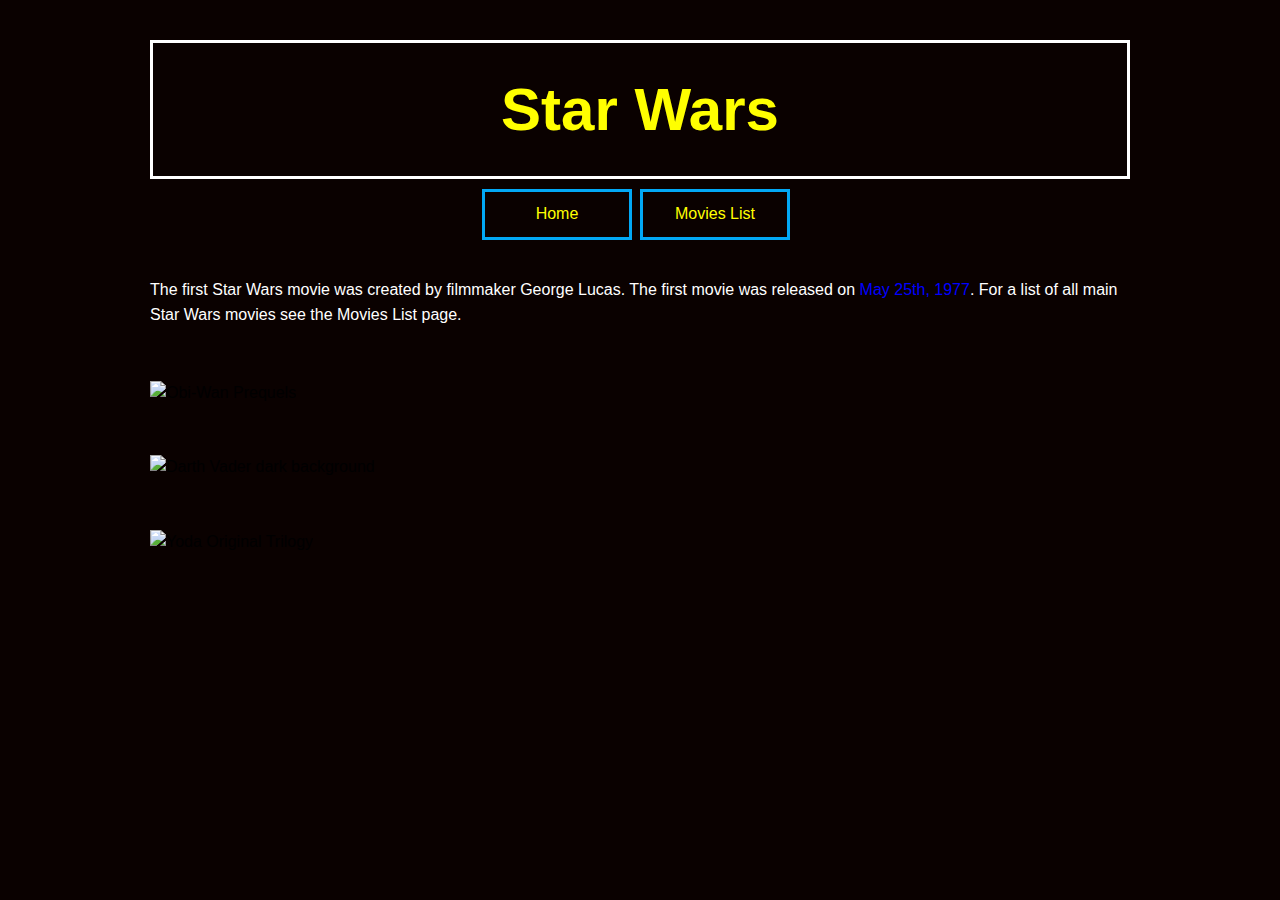
==== index.html @ 2e61c1cf "creating Star Wars Test repo" ====
<!DOCTYPE html>

<html lang="en">

    <head>

        <meta charset="utf-8">
        <meta http-equiv="X-UA-Compatible" content="IE=edge" />
        <meta name="viewport" content="width=device-width, initial-scale=1.0" />
        <link rel="stylesheet" href="css/index.css">

        <title>Home</title>

    </head>

    <body>
       
            <header>

                <h1>Star Wars</h1>

                <nav class="site-nav">

                    <ul class="group">
                        <li><a href="index.html">Home</a></li>
                        <li><a href="movies_list.html">Movies List</a></li>
                    </ul>

                </nav>

			</header>
            
            <main>

                <section>
                    <p> The first Star Wars movie was created by filmmaker George Lucas. The first movie was released on <Span>May 25th, 1977</Span>. For a list of all main Star Wars movies see the Movies List page.</p>
                </section>

            </main>
                    

            <aside>

                <img src="https://pyxis.nymag.com/v1/imgs/f11/87d/c4cdd594460cf2a3360089f1c845d62b84-obi-wan-kenobi.2x.h473.w710.jpg" alt="Obi-Wan Prequels"/>

                <br/>

                <img src="https://prod-ripcut-delivery.disney-plus.net/v1/variant/disney/B0BDA09845AA575291C38D21E462571A6E07AC34899505FA6F6D615137B15EDF/scale?width=1200&amp;aspectRatio=1.78&amp;format=webp" alt="Darth Vader dark background"/>

                <br/>

                <img src="https://sm.ign.com/ign_ap/news/f/frank-oz-voicing-yoda-on-star-wars-rebels/frank-oz-voicing-yoda-on-star-wars-rebels_g6gd.jpg" alt="Yoda Original Trilogy"/>
            
            </aside>

    </body>

</html>
---- css/index.css ----
html {
	background-color: #0a0100;
}

body {
	box-sizing: border-box;
	font-family: arial;
	line-height: 1.55;
}

body > * {
	width: 980px;
	max-width: calc( 100vw -32px);
	margin: 0 auto;
}

h1 {
	margin-bottom: 0;
	color: Yellow;
	text-align: center;
	font-size: 375%;
	padding: 20px 40px 20px 40px;
    border: solid white;
    border: 3px 3px 3px 3px;
}

h1 + p {
	margin-top: 0;
}

/* Site Navigation */

.site-nav {
	margin: 10px 20px 10px 20px;
	display: flex;
	gap: 6px;
}

.site-nav ul {
	margin: 0 auto 0 auto;
	padding: 0%;
}

.site-nav li {
	list-style: none;
	float: left;
	margin-right: 8px;
	margin-right: 8px;
	width: 150px;
	text-align: center;
}

.site-nav a {
	font-family: 'Franklin Gothic Medium', 'Arial Narrow', Arial, sans-serif;
	display: block;
	color:  yellow;
	text-decoration: none;
	padding: 10px 20px;
	border: solid #02a8f5;
}

.site-nav a:hover {
	background-color: red;
}
/* End Site Navigation */

main {
	display: flex
}

section {
	padding: 12px 12px 12px 0;
}

section p {
	color: white;
}

section p span {
	color: blue;
}

aside img {
	width: 50%;
	height: 50%;
	margin-bottom: 25px;
	margin-top: 25px;
}
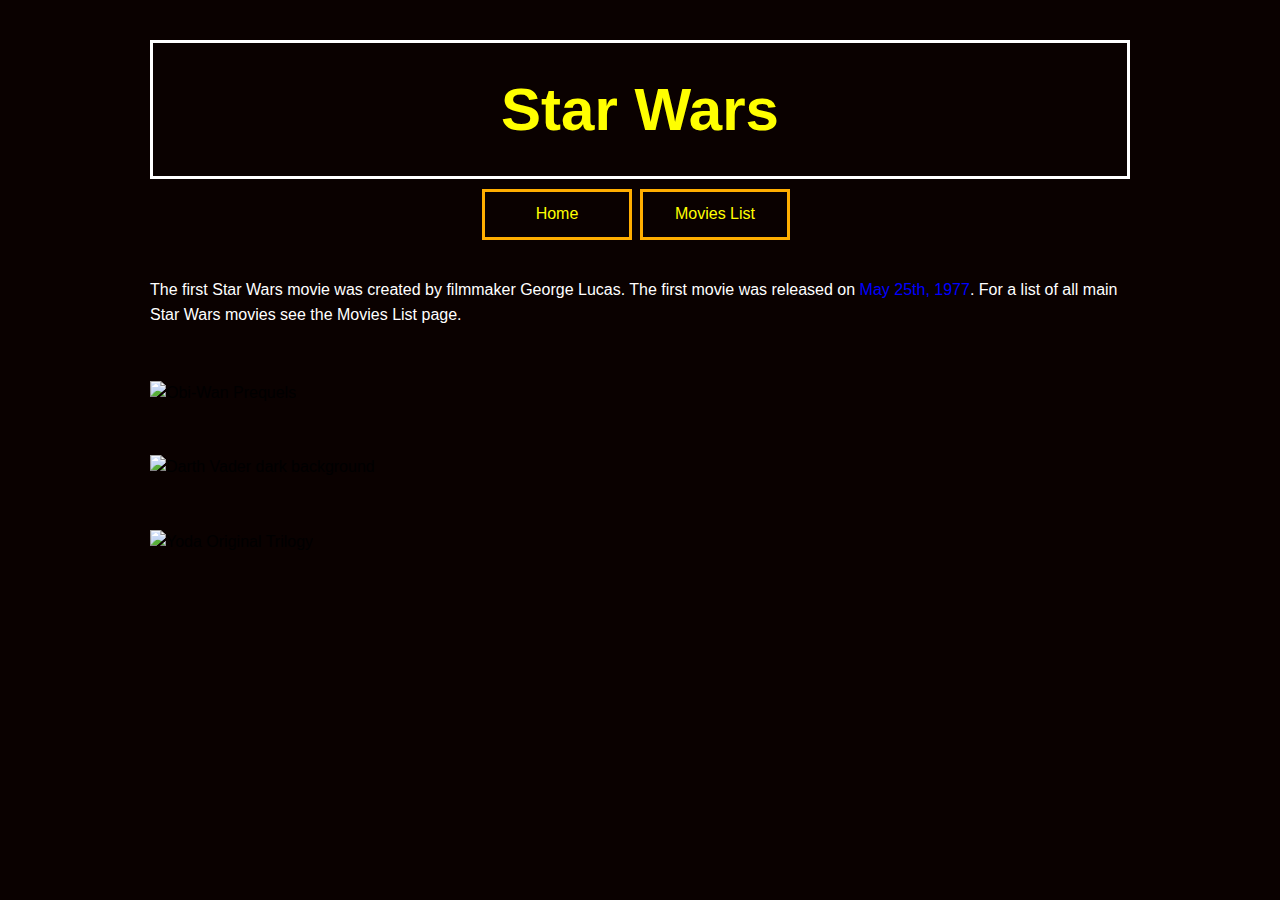
==== commit c8f4c331: "added reset CSS file and other changes" ====
--- a/index.html
+++ b/index.html
@@ -7,6 +7,7 @@
         <meta charset="utf-8">
         <meta http-equiv="X-UA-Compatible" content="IE=edge" />
         <meta name="viewport" content="width=device-width, initial-scale=1.0" />
+        <link rel="stylesheet" href="css/reset.css">
         <link rel="stylesheet" href="css/index.css">
 
         <title>Home</title>
--- a/css/index.css
+++ b/css/index.css
@@ -56,11 +56,16 @@
 	color:  yellow;
 	text-decoration: none;
 	padding: 10px 20px;
-	border: solid #02a8f5;
+	border: solid #ffae00;
+	
 }
 
 .site-nav a:hover {
-	background-color: red;
+	background-color: rgb(135, 2, 147);
+}
+
+.site-nav a:active {
+	box-shadow: 1px 1px 5px 3px rgb(39, 255, 255) inset;
 }
 /* End Site Navigation */
 
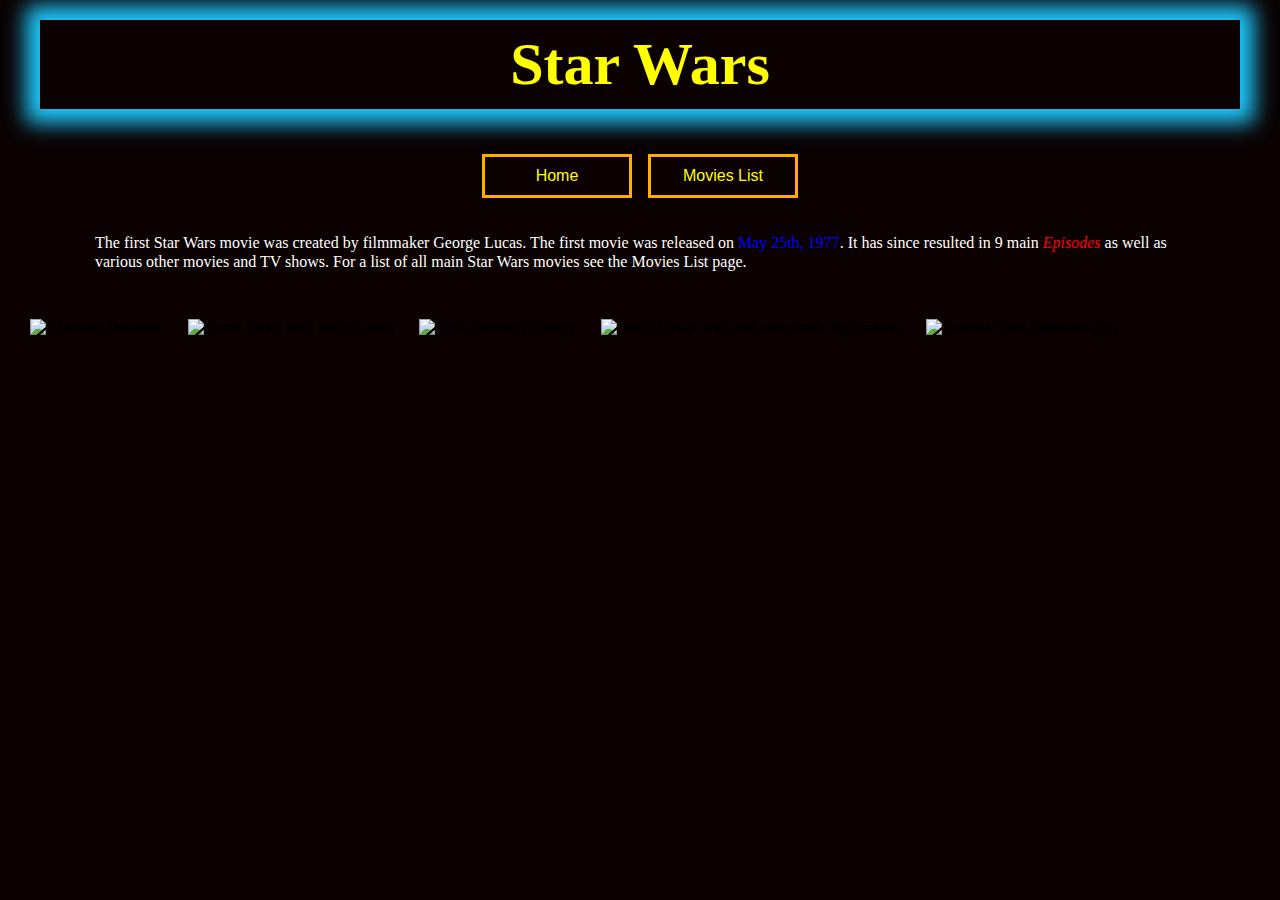
==== commit 3477db1d: "Merge pull request #2 from JHebenstreit48/feature/styling-changes" ====
--- a/index.html
+++ b/index.html
@@ -23,36 +23,42 @@
                 <nav class="site-nav">
 
                     <ul class="group">
+
                         <li><a href="index.html">Home</a></li>
                         <li><a href="movies_list.html">Movies List</a></li>
+
                     </ul>
 
                 </nav>
 
 			</header>
             
-            <main>
+            <main class="history">
 
                 <section>
-                    <p> The first Star Wars movie was created by filmmaker George Lucas. The first movie was released on <Span>May 25th, 1977</Span>. For a list of all main Star Wars movies see the Movies List page.</p>
+                    <p> The first Star Wars movie was created by filmmaker George Lucas. The first movie was released on <span class="date">May 25th, 1977</span>. It has since resulted in 9 main <span class="episodes">Episodes</span> as well as various other movies and TV shows. For a list of all main Star Wars movies see the Movies List page.</p>
                 </section>
 
             </main>
                     
 
-            <aside>
+            <section>
 
                 <img src="https://pyxis.nymag.com/v1/imgs/f11/87d/c4cdd594460cf2a3360089f1c845d62b84-obi-wan-kenobi.2x.h473.w710.jpg" alt="Obi-Wan Prequels"/>
 
-                <br/>
-
                 <img src="https://prod-ripcut-delivery.disney-plus.net/v1/variant/disney/B0BDA09845AA575291C38D21E462571A6E07AC34899505FA6F6D615137B15EDF/scale?width=1200&amp;aspectRatio=1.78&amp;format=webp" alt="Darth Vader dark background"/>
 
-                <br/>
+                <img src="https://sm.ign.com/ign_ap/news/f/frank-oz-voicing-yoda-on-star-wars-rebels/frank-oz-voicing-yoda-on-star-wars-rebels_g6gd.jpg" alt="Yoda Original Trilogy"/>
 
-                <img src="https://sm.ign.com/ign_ap/news/f/frank-oz-voicing-yoda-on-star-wars-rebels/frank-oz-voicing-yoda-on-star-wars-rebels_g6gd.jpg" alt="Yoda Original Trilogy"/>
+                <img src="https://static0.gamerantimages.com/wordpress/wp-content/uploads/2022/06/star-wars-revan.jpg?q=50&fit=contain&w=1140&h=&dpr=1.5" alt="Darth Revan with red and purple lightsabers"/>
+
+                <img src="https://static1.cbrimages.com/wordpress/wp-content/uploads/2023/07/ahsoka-tano-storylines.jpg?q=50&fit=contain&w=1140&h=&dpr=1.5" alt="Ashoka Tano differnet ages"/>
             
-            </aside>
+            </section>
+
+            <section class="second-row">
+                
+            </section>
 
     </body>
 
--- a/css/index.css
+++ b/css/index.css
@@ -2,33 +2,25 @@
 	background-color: #0a0100;
 }
 
-body {
-	box-sizing: border-box;
-	font-family: arial;
-	line-height: 1.55;
-}
-
-body > * {
-	width: 980px;
-	max-width: calc( 100vw -32px);
-	margin: 0 auto;
-}
+/* Start Page heading */
 
 h1 {
-	margin-bottom: 0;
+	margin: 20px 40px 45px 40px;
 	color: Yellow;
 	text-align: center;
 	font-size: 375%;
-	padding: 20px 40px 20px 40px;
-    border: solid white;
-    border: 3px 3px 3px 3px;
+	padding: 10px 40px 10px 40px;
+	box-shadow: 0 0 20px 14px rgb(31, 203, 255);
 }
 
 h1 + p {
-	margin-top: 0;
+	margin: 15px;
+	padding: 15px;
 }
 
-/* Site Navigation */
+/* End Page heading */
+
+/* Start Site Navigation */
 
 .site-nav {
 	margin: 10px 20px 10px 20px;
@@ -44,7 +36,7 @@
 .site-nav li {
 	list-style: none;
 	float: left;
-	margin-right: 8px;
+	margin: 0 8px 0 8px;
 	margin-right: 8px;
 	width: 150px;
 	text-align: center;
@@ -58,6 +50,7 @@
 	padding: 10px 20px;
 	border: solid #ffae00;
 	
+	
 }
 
 .site-nav a:hover {
@@ -69,25 +62,34 @@
 }
 /* End Site Navigation */
 
-main {
-	display: flex
+.history {
+	padding: 5px 78px 2px 65px;
+	margin: 15px;
+	text-align: left;
+}
+
+.history p {
+	color: white;
+}
+
+.date {
+	color: blue;
+}
+
+.episodes {
+	color: red;
+	font-style: italic;
 }
 
 section {
-	padding: 12px 12px 12px 0;
+	display: flex;
+	flex-flow: row wrap;
+	justify-content: left;
+	margin-left: 15px;
 }
 
-section p {
-	color: white;
-}
-
-section p span {
-	color: blue;
-}
-
-aside img {
-	width: 50%;
-	height: 50%;
-	margin-bottom: 25px;
-	margin-top: 25px;
+section img {
+	max-width: 31%;
+	padding: 10px;
+	margin:5px 0 10px 5px;
 }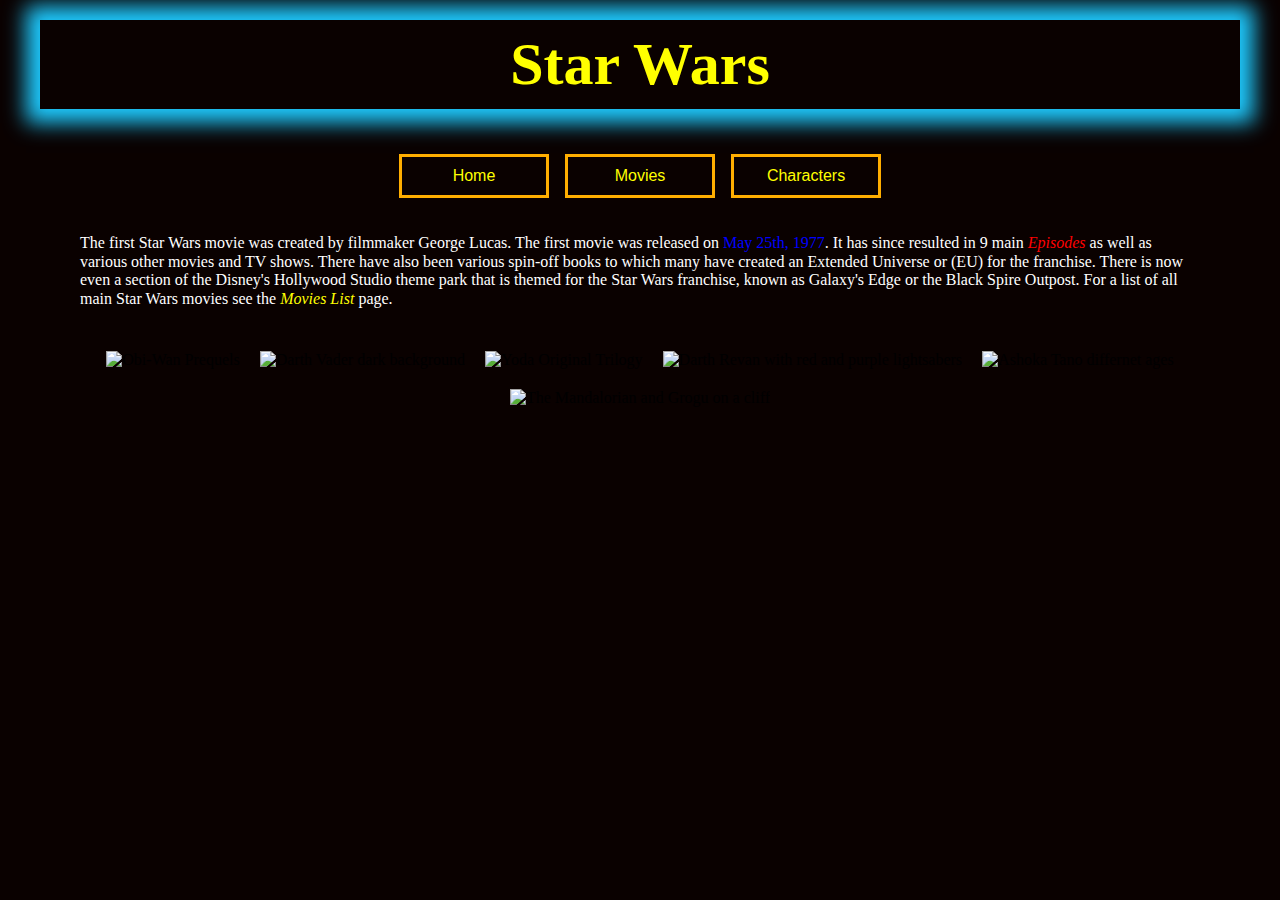
==== commit 8f0698ff: "added new files and more content" ====
--- a/index.html
+++ b/index.html
@@ -4,11 +4,11 @@
 
     <head>
 
-        <meta charset="utf-8">
+        <meta charset="utf-8" />
         <meta http-equiv="X-UA-Compatible" content="IE=edge" />
         <meta name="viewport" content="width=device-width, initial-scale=1.0" />
-        <link rel="stylesheet" href="css/reset.css">
-        <link rel="stylesheet" href="css/index.css">
+        <link rel="stylesheet" href="css/reset.css" />
+        <link rel="stylesheet" href="css/index.css" />
 
         <title>Home</title>
 
@@ -25,7 +25,8 @@
                     <ul class="group">
 
                         <li><a href="index.html">Home</a></li>
-                        <li><a href="movies_list.html">Movies List</a></li>
+                        <li><a href="movies_list.html">Movies</a></li>
+                        <li><a href="characters.html">Characters</a></li>
 
                     </ul>
 
@@ -35,14 +36,12 @@
             
             <main class="history">
 
-                <section>
-                    <p> The first Star Wars movie was created by filmmaker George Lucas. The first movie was released on <span class="date">May 25th, 1977</span>. It has since resulted in 9 main <span class="episodes">Episodes</span> as well as various other movies and TV shows. For a list of all main Star Wars movies see the Movies List page.</p>
-                </section>
+                    <p> The first Star Wars movie was created by filmmaker George Lucas. The first movie was released on <span class="date">May 25th, 1977</span>. It has since resulted in 9 main <span class="episodes">Episodes</span> as well as various other movies and TV shows. There have also been various spin-off books to which many have created an Extended Universe or (EU) for the franchise. There is now even a section of the Disney's Hollywood Studio theme park that is themed for the Star Wars franchise, known as Galaxy's Edge or the Black Spire Outpost. For a list of all main Star Wars movies see the <span class="movies">Movies List</span> page.</p>
 
             </main>
                     
 
-            <section>
+            <section class="images">
 
                 <img src="https://pyxis.nymag.com/v1/imgs/f11/87d/c4cdd594460cf2a3360089f1c845d62b84-obi-wan-kenobi.2x.h473.w710.jpg" alt="Obi-Wan Prequels"/>
 
@@ -53,11 +52,9 @@
                 <img src="https://static0.gamerantimages.com/wordpress/wp-content/uploads/2022/06/star-wars-revan.jpg?q=50&fit=contain&w=1140&h=&dpr=1.5" alt="Darth Revan with red and purple lightsabers"/>
 
                 <img src="https://static1.cbrimages.com/wordpress/wp-content/uploads/2023/07/ahsoka-tano-storylines.jpg?q=50&fit=contain&w=1140&h=&dpr=1.5" alt="Ashoka Tano differnet ages"/>
+
+                <img src="https://techcrunch.com/wp-content/uploads/2023/01/jzD5HPJMFP83mnn90BT59f9YJ21.jpg" alt="The Mandalorian and Grogu on a cliff"/>
             
-            </section>
-
-            <section class="second-row">
-                
             </section>
 
     </body>
--- a/css/index.css
+++ b/css/index.css
@@ -55,11 +55,13 @@
 
 .site-nav a:hover {
 	background-color: rgb(135, 2, 147);
+	box-shadow: 1px 1px 5px 3px rgb(39, 255, 255) inset;
 }
 
-.site-nav a:active {
-	box-shadow: 1px 1px 5px 3px rgb(39, 255, 255) inset;
-}
+/* .site-nav a:active {
+	box-shadow: 1px 1px 5px 3px rgb(39, 255, 255) inset; 
+} */
+ 
 /* End Site Navigation */
 
 .history {
@@ -81,15 +83,30 @@
 	font-style: italic;
 }
 
-section {
+.movies  {
+	font-style: italic;
+	color: yellow;
+}
+
+.images {
 	display: flex;
 	flex-flow: row wrap;
-	justify-content: left;
-	margin-left: 15px;
+	justify-content: center;
 }
 
-section img {
+.images img {
 	max-width: 31%;
 	padding: 10px;
-	margin:5px 0 10px 5px;
-}+}
+
+ /* Extra small devices (phones, 600px and down) */
+ @media only screen and (max-width: 600px) {
+	section img {
+		display:flex;
+		flex-flow:column wrap;
+		align-items: center;
+	}
+	body {
+		background-color: rgb(117, 18, 126);
+	}
+ }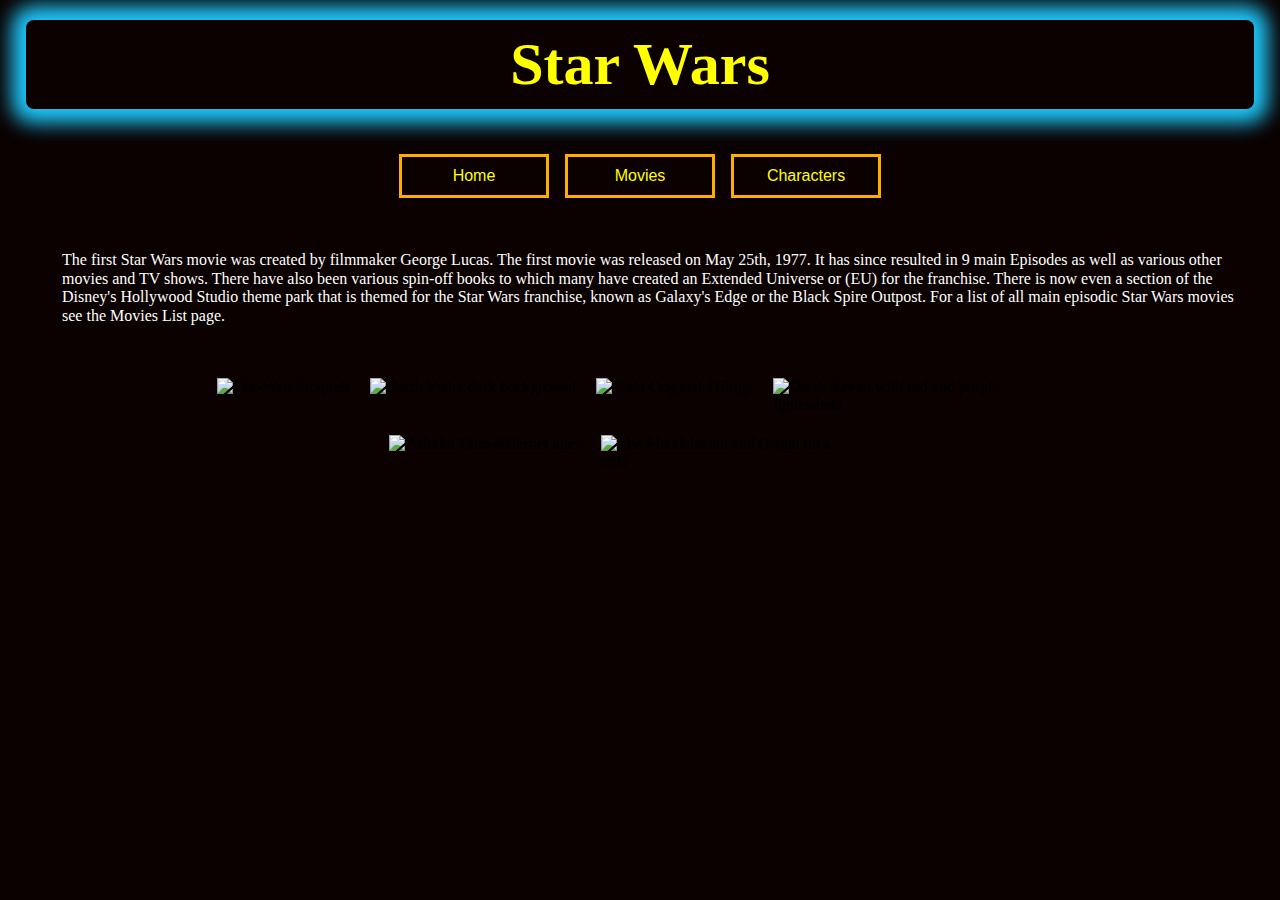
==== commit a3fc7aff: "added media queries and edited some CSS" ====
--- a/index.html
+++ b/index.html
@@ -8,7 +8,7 @@
         <meta http-equiv="X-UA-Compatible" content="IE=edge" />
         <meta name="viewport" content="width=device-width, initial-scale=1.0" />
         <link rel="stylesheet" href="css/reset.css" />
-        <link rel="stylesheet" href="css/index.css" />
+        <link rel="stylesheet" href="./css/index.css" />
 
         <title>Home</title>
 
@@ -22,21 +22,20 @@
 
                 <nav class="site-nav">
 
-                    <ul class="group">
-
+                    <ul>
                         <li><a href="index.html">Home</a></li>
                         <li><a href="movies_list.html">Movies</a></li>
                         <li><a href="characters.html">Characters</a></li>
-
                     </ul>
-
+    
                 </nav>
 
 			</header>
             
-            <main class="history">
+            <main>
 
-                    <p> The first Star Wars movie was created by filmmaker George Lucas. The first movie was released on <span class="date">May 25th, 1977</span>. It has since resulted in 9 main <span class="episodes">Episodes</span> as well as various other movies and TV shows. There have also been various spin-off books to which many have created an Extended Universe or (EU) for the franchise. There is now even a section of the Disney's Hollywood Studio theme park that is themed for the Star Wars franchise, known as Galaxy's Edge or the Black Spire Outpost. For a list of all main Star Wars movies see the <span class="movies">Movies List</span> page.</p>
+                    <p class="history"> The first Star Wars movie was created by filmmaker George Lucas. The first movie was released on May 25th, 1977. It has since resulted in 9 main Episodes as well as various other movies and TV shows. There have also been various spin-off books to which many have created an Extended Universe or (EU) for the franchise. There is now even a section of the Disney's Hollywood Studio theme park that is themed for the Star Wars franchise, known as Galaxy's Edge or the Black Spire Outpost. For a list of all main episodic Star Wars movies see the Movies List page.</p>
+                    
 
             </main>
                     
--- a/css/index.css
+++ b/css/index.css
@@ -1,21 +1,24 @@
+/* Set background color for webpage */
+
 html {
 	background-color: #0a0100;
+	box-sizing: border-box;
+}
+
+body {
+	box-sizing: border-box;
 }
 
 /* Start Page heading */
 
 h1 {
-	margin: 20px 40px 45px 40px;
+	margin: 20px 2% 45px;
 	color: Yellow;
 	text-align: center;
 	font-size: 375%;
 	padding: 10px 40px 10px 40px;
 	box-shadow: 0 0 20px 14px rgb(31, 203, 255);
-}
-
-h1 + p {
-	margin: 15px;
-	padding: 15px;
+	border-radius: 8px;
 }
 
 /* End Page heading */
@@ -23,7 +26,7 @@
 /* Start Site Navigation */
 
 .site-nav {
-	margin: 10px 20px 10px 20px;
+	margin: 10px 20px 32px 20px;
 	display: flex;
 	gap: 6px;
 }
@@ -37,7 +40,6 @@
 	list-style: none;
 	float: left;
 	margin: 0 8px 0 8px;
-	margin-right: 8px;
 	width: 150px;
 	text-align: center;
 }
@@ -49,8 +51,6 @@
 	text-decoration: none;
 	padding: 10px 20px;
 	border: solid #ffae00;
-	
-	
 }
 
 .site-nav a:hover {
@@ -64,49 +64,63 @@
  
 /* End Site Navigation */
 
-.history {
-	padding: 5px 78px 2px 65px;
-	margin: 15px;
+main {
+	display: flex;
+	justify-content: center;
+	padding: 5px 45px 2px 62px;
+	margin: 20px auto 25px;
+	width:100%;
+	max-width: calc(100%-48px);
 	text-align: left;
+	box-sizing: border-box;
+
 }
 
-.history p {
+.history {
+	display: flex;
 	color: white;
-}
-
-.date {
-	color: blue;
-}
-
-.episodes {
-	color: red;
-	font-style: italic;
-}
-
-.movies  {
-	font-style: italic;
-	color: yellow;
 }
 
 .images {
 	display: flex;
 	flex-flow: row wrap;
 	justify-content: center;
+	margin-left: 150px;
+	margin-right: 210px;
 }
 
 .images img {
-	max-width: 31%;
+	max-width: 25%;
 	padding: 10px;
 }
 
  /* Extra small devices (phones, 600px and down) */
- @media only screen and (max-width: 600px) {
-	section img {
-		display:flex;
-		flex-flow:column wrap;
+ @media screen and (max-width: 768px) {
+	header {
+	 flex-direction: column;
+	 flex-wrap: wrap;
+	 justify-content: center;
+	}
+	header h1 {
+		text-align: center;
 		align-items: center;
 	}
-	body {
-		background-color: rgb(117, 18, 126);
+	nav {
+	 display: flex;
+	 flex-direction: column;
+	 text-align: center;
+ 	}
+	nav ul {
+	 display: flex;
+	 flex-direction: column;
+	 text-align: center;
+	 gap: 9px
 	}
- }+
+	 .history {
+	display: flex;
+	justify-content: center;
+	align-items: center;
+	
+	}
+}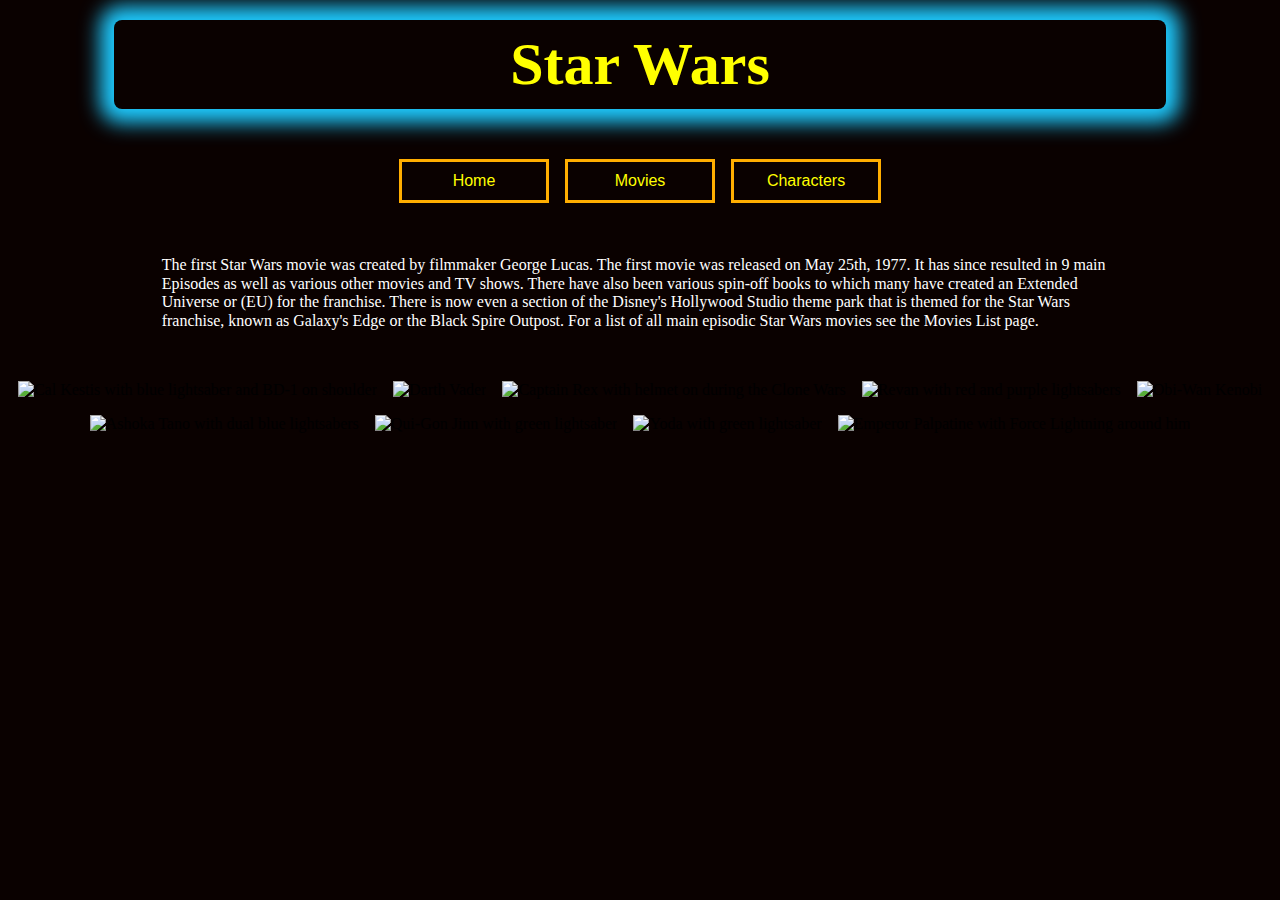
==== commit baf61036: "added JavaScript file and changed home page photos." ====
--- a/index.html
+++ b/index.html
@@ -42,20 +42,28 @@
 
             <section class="images">
 
-                <img src="https://pyxis.nymag.com/v1/imgs/f11/87d/c4cdd594460cf2a3360089f1c845d62b84-obi-wan-kenobi.2x.h473.w710.jpg" alt="Obi-Wan Prequels"/>
+                <img src="https://assets-prd.ignimgs.com/2023/04/29/starwarsjedisurvivorperformancereviewps5vspcvsxboxseriesxs-36190303-jedisurvivor-blogroll-1682777247216.jpg" alt="Cal Kestis with blue lightsaber and BD-1 on shoulder"/>
 
-                <img src="https://prod-ripcut-delivery.disney-plus.net/v1/variant/disney/B0BDA09845AA575291C38D21E462571A6E07AC34899505FA6F6D615137B15EDF/scale?width=1200&amp;aspectRatio=1.78&amp;format=webp" alt="Darth Vader dark background"/>
+                <img src="https://helios-i.mashable.com/imagery/articles/04PF7bt1gR0sRL0ZjsSiYtI/hero-image.fill.size_1248x702.v1623384531.jpg" alt="Darth Vader"/>
 
-                <img src="https://sm.ign.com/ign_ap/news/f/frank-oz-voicing-yoda-on-star-wars-rebels/frank-oz-voicing-yoda-on-star-wars-rebels_g6gd.jpg" alt="Yoda Original Trilogy"/>
+                <img src="https://lumiere-a.akamaihd.net/v1/images/image_3d6f00f3.jpeg?region=0%2C0%2C1560%2C878" alt="Captain Rex with helmet on during the Clone Wars"/>
 
-                <img src="https://static0.gamerantimages.com/wordpress/wp-content/uploads/2022/06/star-wars-revan.jpg?q=50&fit=contain&w=1140&h=&dpr=1.5" alt="Darth Revan with red and purple lightsabers"/>
+                <img src="https://superneox.com/cdn/shop/articles/Revan-purple_-red_lightsaber..png?v=1705741937" alt="Revan with red and purple lightsabers"/>
 
-                <img src="https://static1.cbrimages.com/wordpress/wp-content/uploads/2023/07/ahsoka-tano-storylines.jpg?q=50&fit=contain&w=1140&h=&dpr=1.5" alt="Ashoka Tano differnet ages"/>
+                <img src="https://ew.com/thmb/SB6FWBPXLFn_vLXiRRhoLzJBMzk=/1500x0/filters:no_upscale():max_bytes(150000):strip_icc()/revenge-of-the-sith-2000-8a98ad56e8834130969bddf9350671c7.jpg" alt="Obi-Wan Kenobi"/>
 
-                <img src="https://techcrunch.com/wp-content/uploads/2023/01/jzD5HPJMFP83mnn90BT59f9YJ21.jpg" alt="The Mandalorian and Grogu on a cliff"/>
+                <img src="https://mediaproxy.salon.com/width/1200/https://media2.salon.com/2020/05/ahsoka-star-wars-clone-wars-still01.jpg" alt="Ashoka Tano with dual blue lightsabers"/>
+
+                <img src="https://static1.cbrimages.com/wordpress/wp-content/uploads/2018/04/Entry-9-Qui-Gon-Jinn.jpg" alt="Qui-Gon Jinn with green lightsaber"/>
+
+                <img src="https://static1.srcdn.com/wordpress/wp-content/uploads/2023/03/yoda_with_a_lightsaber_in_attack_of_the_clones.jpg" alt="Yoda with green lightsaber"/>
+
+                <img src="https://static1.srcdn.com/wordpress/wp-content/uploads/2022/10/Star-Wars-Han-Solo-And-Blaster.jpg" alt="Emperor Palpatine with Force Lightning around him"/>
             
             </section>
 
+            <script src="index.js"></script>
+            
     </body>
 
 </html>--- a/css/index.css
+++ b/css/index.css
@@ -12,13 +12,15 @@
 /* Start Page heading */
 
 h1 {
-	margin: 20px 2% 45px;
+	margin: 20px auto 50px auto;
 	color: Yellow;
 	text-align: center;
 	font-size: 375%;
 	padding: 10px 40px 10px 40px;
 	box-shadow: 0 0 20px 14px rgb(31, 203, 255);
 	border-radius: 8px;
+	max-width: 100%;
+	width: 76%;
 }
 
 /* End Page heading */
@@ -79,19 +81,28 @@
 .history {
 	display: flex;
 	color: white;
+	max-width: calc(100%-48px);
+	width: 83%;
 }
 
 .images {
 	display: flex;
 	flex-flow: row wrap;
 	justify-content: center;
-	margin-left: 150px;
-	margin-right: 210px;
+	align-items: center;
+	margin:  auto 0 auto;
+	max-width: calc(100%-48px);
+	overflow: hidden;
 }
 
 .images img {
-	max-width: 25%;
-	padding: 10px;
+	justify-content: center;
+	flex-flow: row wrap;
+	padding: 8px;
+	margin-top: auto;
+	max-width: calc(100%-48px);
+	max-height: calc(100%-48px);
+	max-width: 30%;
 }
 
  /* Extra small devices (phones, 600px and down) */
@@ -123,4 +134,7 @@
 	align-items: center;
 	
 	}
+	.images {
+		width: auto;
+	}
 }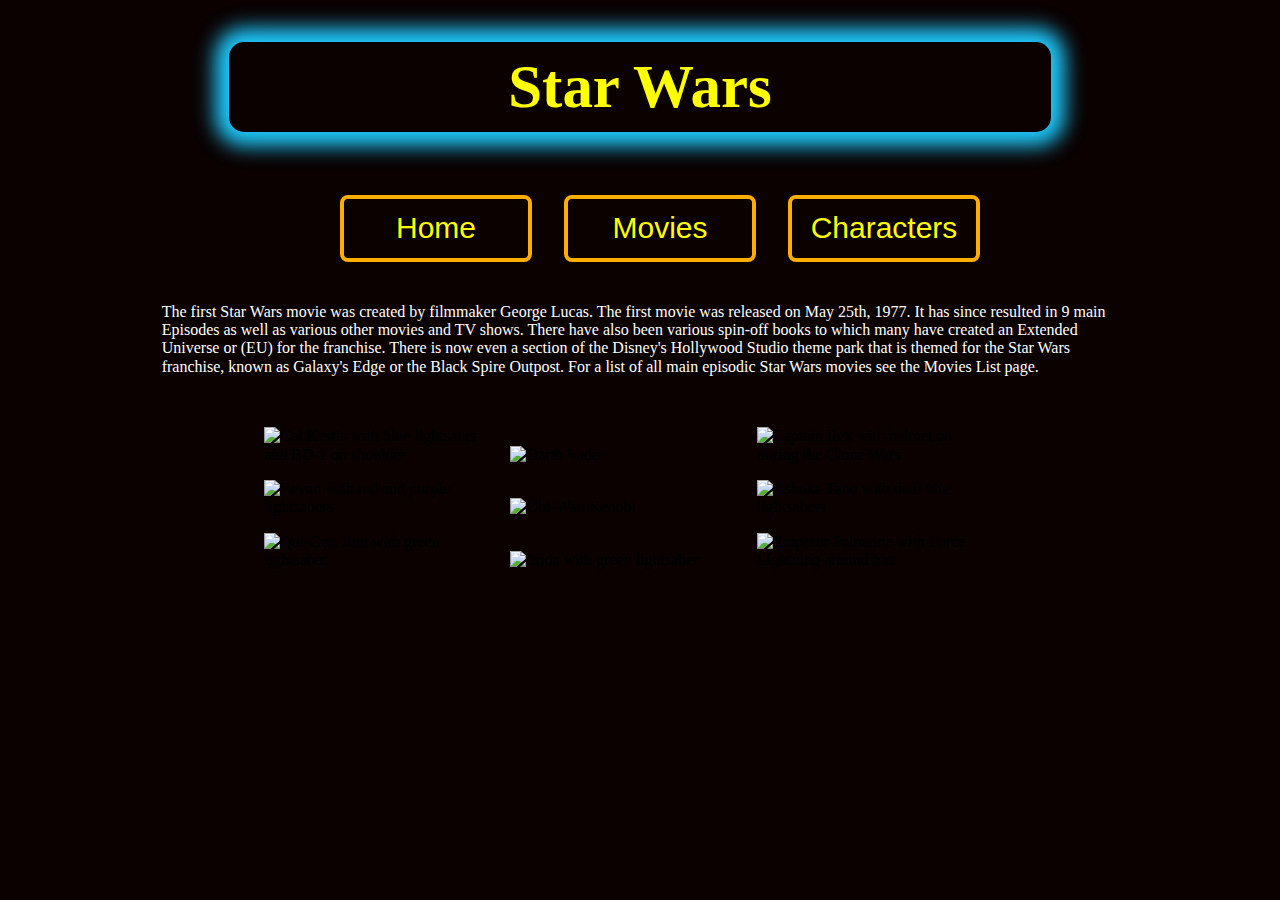
==== commit 2f232ff2: "edited css" ====
--- a/index.html
+++ b/index.html
@@ -8,7 +8,8 @@
         <meta http-equiv="X-UA-Compatible" content="IE=edge" />
         <meta name="viewport" content="width=device-width, initial-scale=1.0" />
         <link rel="stylesheet" href="css/reset.css" />
-        <link rel="stylesheet" href="./css/index.css" />
+        <link rel="stylesheet" href="css/home.css" />
+        <link rel="stylesheet" href="css/index.css" />
 
         <title>Home</title>
 
@@ -23,9 +24,23 @@
                 <nav class="site-nav">
 
                     <ul>
-                        <li><a href="index.html">Home</a></li>
-                        <li><a href="movies_list.html">Movies</a></li>
-                        <li><a href="characters.html">Characters</a></li>
+                        <li class="nav-buttons">
+
+                            <a class="nav-text" href="index.html">Home</a>
+                        </li>
+
+                        <li class="nav-buttons">
+
+                            <a class="nav-text" href="movies_list.html">Movies</a>
+
+                        </li>
+
+                        <li class="nav-buttons">
+
+                            <a class="nav-text" href="characters.html">Characters</a>
+
+                        </li>
+
                     </ul>
     
                 </nav>
@@ -41,6 +56,8 @@
                     
 
             <section class="images">
+
+                <div>
 
                 <img src="https://assets-prd.ignimgs.com/2023/04/29/starwarsjedisurvivorperformancereviewps5vspcvsxboxseriesxs-36190303-jedisurvivor-blogroll-1682777247216.jpg" alt="Cal Kestis with blue lightsaber and BD-1 on shoulder"/>
 
@@ -59,6 +76,10 @@
                 <img src="https://static1.srcdn.com/wordpress/wp-content/uploads/2023/03/yoda_with_a_lightsaber_in_attack_of_the_clones.jpg" alt="Yoda with green lightsaber"/>
 
                 <img src="https://static1.srcdn.com/wordpress/wp-content/uploads/2022/10/Star-Wars-Han-Solo-And-Blaster.jpg" alt="Emperor Palpatine with Force Lightning around him"/>
+                
+                </div>
+
+                
             
             </section>
 
@@ -66,4 +87,4 @@
             
     </body>
 
-</html>+</html>
--- a/css/home.css
+++ b/css/home.css
@@ -0,0 +1,31 @@
+.history {
+	display: flex;
+	color: white;
+	max-width: calc(100%-48px);
+	width: 83%;
+}
+
+.images {
+	display: flex;
+	flex-flow: row wrap;
+	justify-content: center;
+	align-items: center;
+	margin:  0 auto;
+	max-width: calc(100%-48px);
+	min-width:calc(100%-48px);
+	width:60%;
+}
+
+.images div {
+	display: flex;
+	flex-flow: row wrap;
+	position: relative;
+}
+
+.images img {
+	justify-content: center;
+	flex-flow: row wrap;
+	padding: 8px;
+	margin-top: auto;
+	width: 30%;
+}
--- a/css/index.css
+++ b/css/index.css
@@ -12,14 +12,14 @@
 /* Start Page heading */
 
 h1 {
-	margin: 20px auto 50px auto;
+	margin: 42px auto 63px auto;
 	color: Yellow;
 	text-align: center;
-	font-size: 375%;
-	padding: 10px 40px 10px 40px;
+	font-size: 381%;
+	padding: 10px 40px;
 	box-shadow: 0 0 20px 14px rgb(31, 203, 255);
-	border-radius: 8px;
-	max-width: 100%;
+	border-radius: 15px;
+	max-width: 58%;
 	width: 76%;
 }
 
@@ -28,31 +28,33 @@
 /* Start Site Navigation */
 
 .site-nav {
-	margin: 10px 20px 32px 20px;
 	display: flex;
-	gap: 6px;
 }
 
-.site-nav ul {
-	margin: 0 auto 0 auto;
-	padding: 0%;
+ul {
+	margin: 0 auto;
 }
 
-.site-nav li {
+.nav-buttons {
 	list-style: none;
 	float: left;
-	margin: 0 8px 0 8px;
-	width: 150px;
-	text-align: center;
+	margin-left: 16px;
+	margin-right: 16px;
+	width: 12rem;
 }
 
-.site-nav a {
+.nav-text {
 	font-family: 'Franklin Gothic Medium', 'Arial Narrow', Arial, sans-serif;
-	display: block;
+	display: flex;
+	justify-content: center;
+	align-items: center;
 	color:  yellow;
 	text-decoration: none;
-	padding: 10px 20px;
-	border: solid #ffae00;
+	border: 4px solid #ffae00;
+	border-radius: 8px;
+	font-size: 30px;
+	padding-top: 12px;
+	padding-bottom: 12px;
 }
 
 .site-nav a:hover {
@@ -60,9 +62,6 @@
 	box-shadow: 1px 1px 5px 3px rgb(39, 255, 255) inset;
 }
 
-/* .site-nav a:active {
-	box-shadow: 1px 1px 5px 3px rgb(39, 255, 255) inset; 
-} */
  
 /* End Site Navigation */
 
@@ -78,34 +77,8 @@
 
 }
 
-.history {
-	display: flex;
-	color: white;
-	max-width: calc(100%-48px);
-	width: 83%;
-}
 
-.images {
-	display: flex;
-	flex-flow: row wrap;
-	justify-content: center;
-	align-items: center;
-	margin:  auto 0 auto;
-	max-width: calc(100%-48px);
-	overflow: hidden;
-}
-
-.images img {
-	justify-content: center;
-	flex-flow: row wrap;
-	padding: 8px;
-	margin-top: auto;
-	max-width: calc(100%-48px);
-	max-height: calc(100%-48px);
-	max-width: 30%;
-}
-
- /* Extra small devices (phones, 600px and down) */
+ /* Extra small devices (phones, 768px and down) */
  @media screen and (max-width: 768px) {
 	header {
 	 flex-direction: column;
@@ -115,6 +88,10 @@
 	header h1 {
 		text-align: center;
 		align-items: center;
+		margin: 20px auto 50px auto;
+		padding: 10px 40px 10px 40px;
+		max-width: 100%;
+		width: 76%;
 	}
 	nav {
 	 display: flex;
@@ -132,9 +109,55 @@
 	display: flex;
 	justify-content: center;
 	align-items: center;
-	
 	}
 	.images {
-		width: auto;
+		min-width: calc(100%-48px);
+		width: 50%;
 	}
-}+}
+/* For screen sizes 600px and down */
+@media screen and (max-width: 600px) {
+	header {
+		flex-direction: column;
+		flex-wrap: wrap;
+		justify-content: center;
+	   }
+	   header h1 {
+		   text-align: center;
+		   align-items: center;
+		   margin: 20px auto 50px auto;
+		   padding: 10px 40px 10px 40px;
+		   max-width: 100%;
+		   width: 50%;
+	   }
+	   nav {
+		display: flex;
+		flex-direction: column;
+		text-align: center;
+		}
+	   nav ul {
+		display: flex;
+		flex-direction: column;
+		text-align: center;
+		gap: 9px
+	   }
+   
+	   .history {
+		display: flex;
+		justify-content: center;
+		align-items: center;
+		max-width: calc(100%-48);
+		min-width: calc(100%-48);
+		width: 85%;
+		}
+
+		.images div {
+			display: flex;
+			flex-flow: column wrap;
+			align-items: center;
+			min-width: calc(100%-48px);
+			max-width: calc(100%-48px);
+			width: 95%;
+
+		}
+}
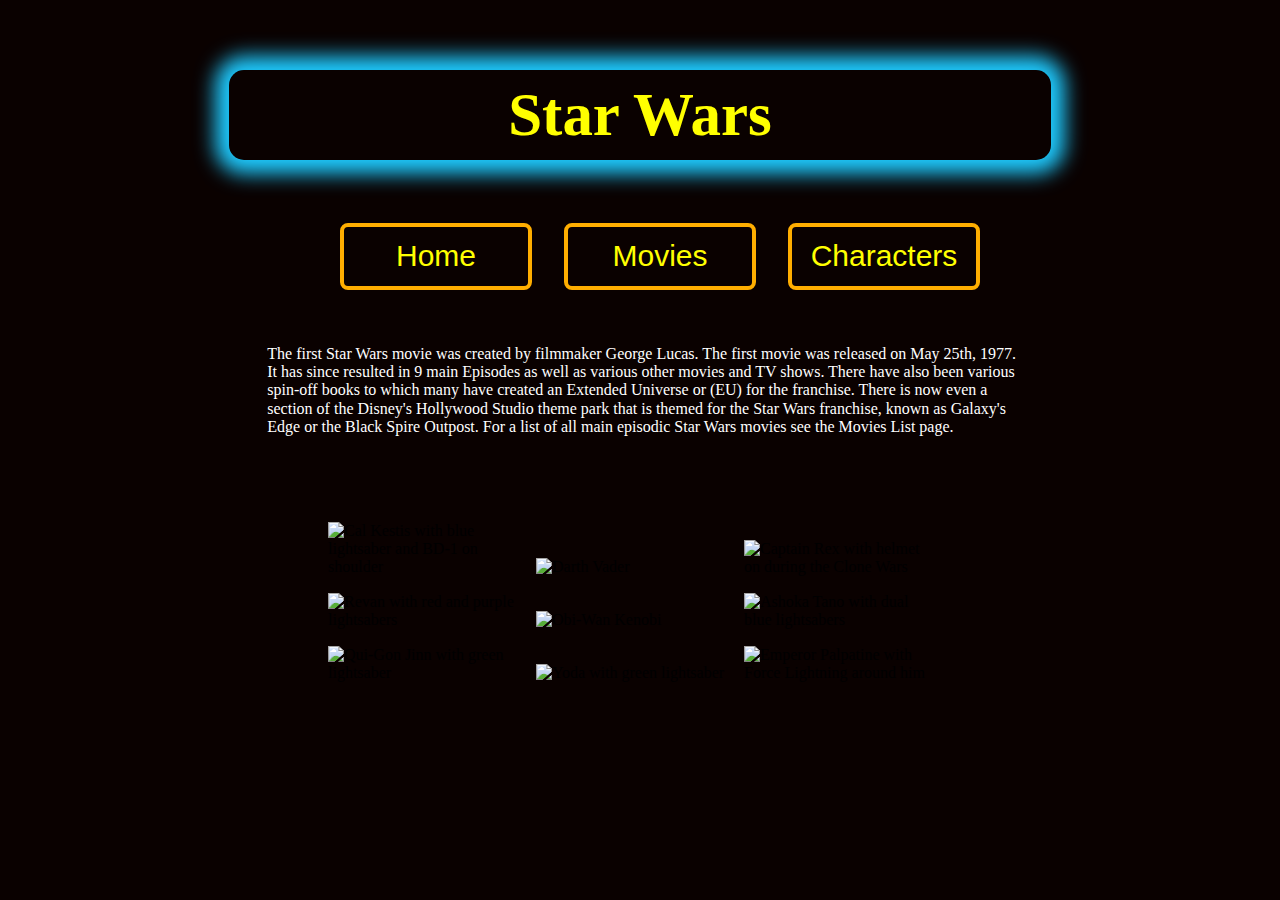
==== commit 457e7c0f: "updated pages" ====
--- a/index.html
+++ b/index.html
@@ -19,7 +19,7 @@
        
             <header>
 
-                <h1>Star Wars</h1>
+                <h1 class="header">Star Wars</h1>
 
                 <nav class="site-nav">
 
--- a/css/home.css
+++ b/css/home.css
@@ -2,7 +2,9 @@
 	display: flex;
 	color: white;
 	max-width: calc(100%-48px);
-	width: 83%;
+	width: 65%;
+	margin-top: 30px;
+	margin-bottom: 50px;
 }
 
 .images {
@@ -13,7 +15,7 @@
 	margin:  0 auto;
 	max-width: calc(100%-48px);
 	min-width:calc(100%-48px);
-	width:60%;
+	width:50%;
 }
 
 .images div {
--- a/css/index.css
+++ b/css/index.css
@@ -11,7 +11,7 @@
 
 /* Start Page heading */
 
-h1 {
+.header {
 	margin: 42px auto 63px auto;
 	color: Yellow;
 	text-align: center;
@@ -21,6 +21,7 @@
 	border-radius: 15px;
 	max-width: 58%;
 	width: 76%;
+	margin-top: 70px;
 }
 
 /* End Page heading */
@@ -74,7 +75,6 @@
 	max-width: calc(100%-48px);
 	text-align: left;
 	box-sizing: border-box;
-
 }
 
 
